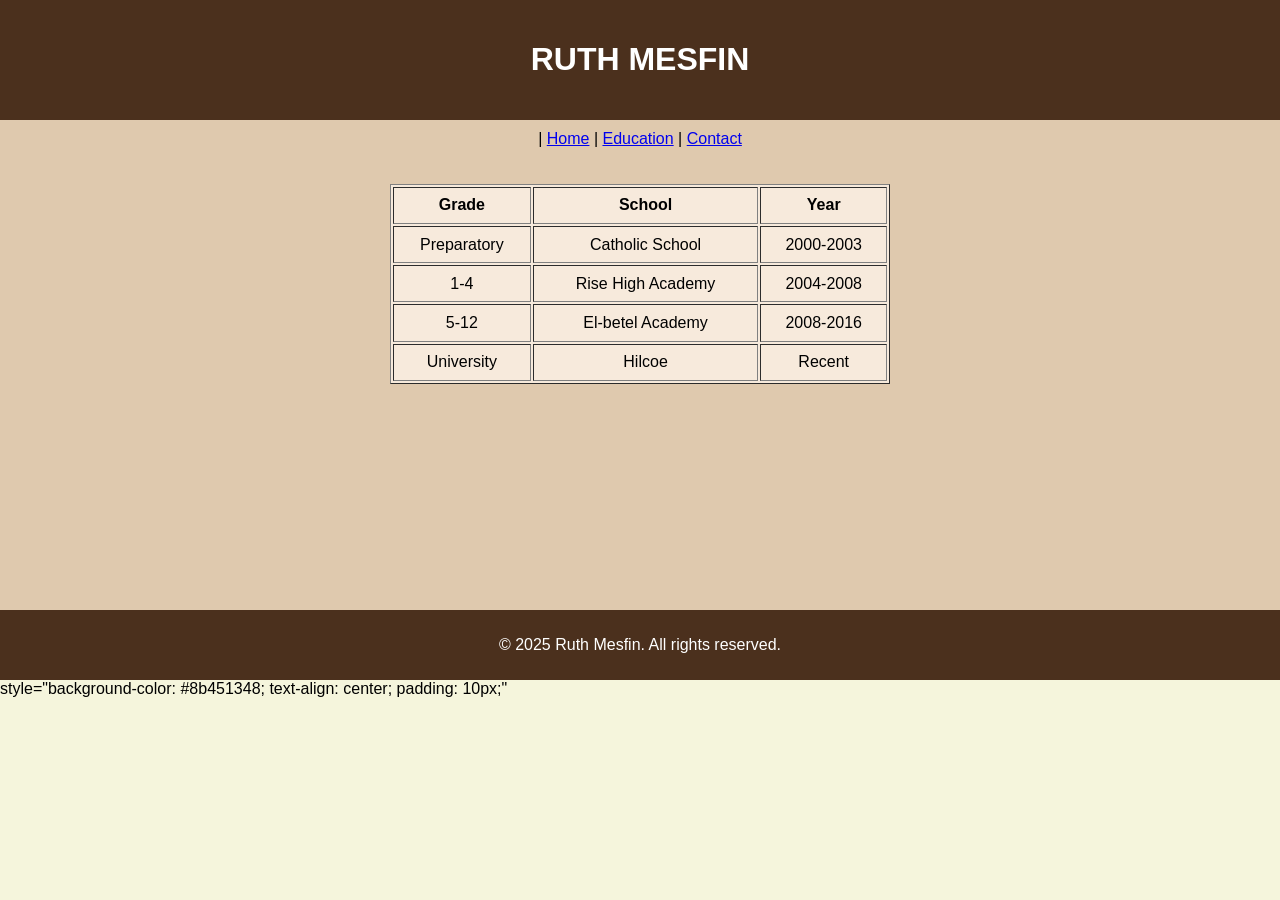
==== about.html @ 42ca2980 "Update portfolio" ====
<!DOCTYPE html>
<html>
<title>RUTH MESFIN</title>

<head>
<meta charset="UTF-8">
<meta name="viewport" content="width,initial-scale=1">
</head>
<body body style="font-family: Arial; background-color: #F5F5DC; margin: 0;">

  <!-- Header -->
  <div style="background-color: #4b301d; color: white; padding: 20px; text-align: center;">
    <h1>RUTH MESFIN</h1>	
  </div>

  <!-- Navigation -->
  <div style="background-color: #dfc9ae; padding: 10px; text-align: center;">
    |
    <a href="index.html">Home</a> |
    <a href="about.html">Education</a> |
    <a href="contact.html"> Contact</a>
  <br><br><br>
  <div >

<table border="1" height="200px" width="500px" align="center" 
       style="background-color:#f7eadc;">
  <tr>
    <th>Grade</th>
    <th>School</th>
    <th>Year</th>
  </tr>
  <tr>
    <td>Preparatory</td>
    <td>Catholic School</td>
    <td>2000-2003</td>
  </tr>
  <tr>
    <td>1-4</td>
    <td>Rise High Academy</td>
    <td>2004-2008</td>
  </tr>
  <tr>
    <td>5-12</td>
    <td>El-betel Academy</td>
    <td>2008-2016</td>
  </tr>
  <tr>
    <td>University</td>
    <td>Hilcoe</td>
    <td>Recent</td>
  </tr>
</table>

  </div>
  
 <!-- Footer -->
<br><br><br><br><br><br><br><br><br> <br><br><br></div>
 <footer style="background-color: #4b301d; color: white; text-align: center; padding: 10px;">
    <p>© 2025 Ruth Mesfin. All rights reserved.</p>
</footer>
 
  </body>
</html>style="background-color: #8b451348; text-align: center; padding: 10px;"
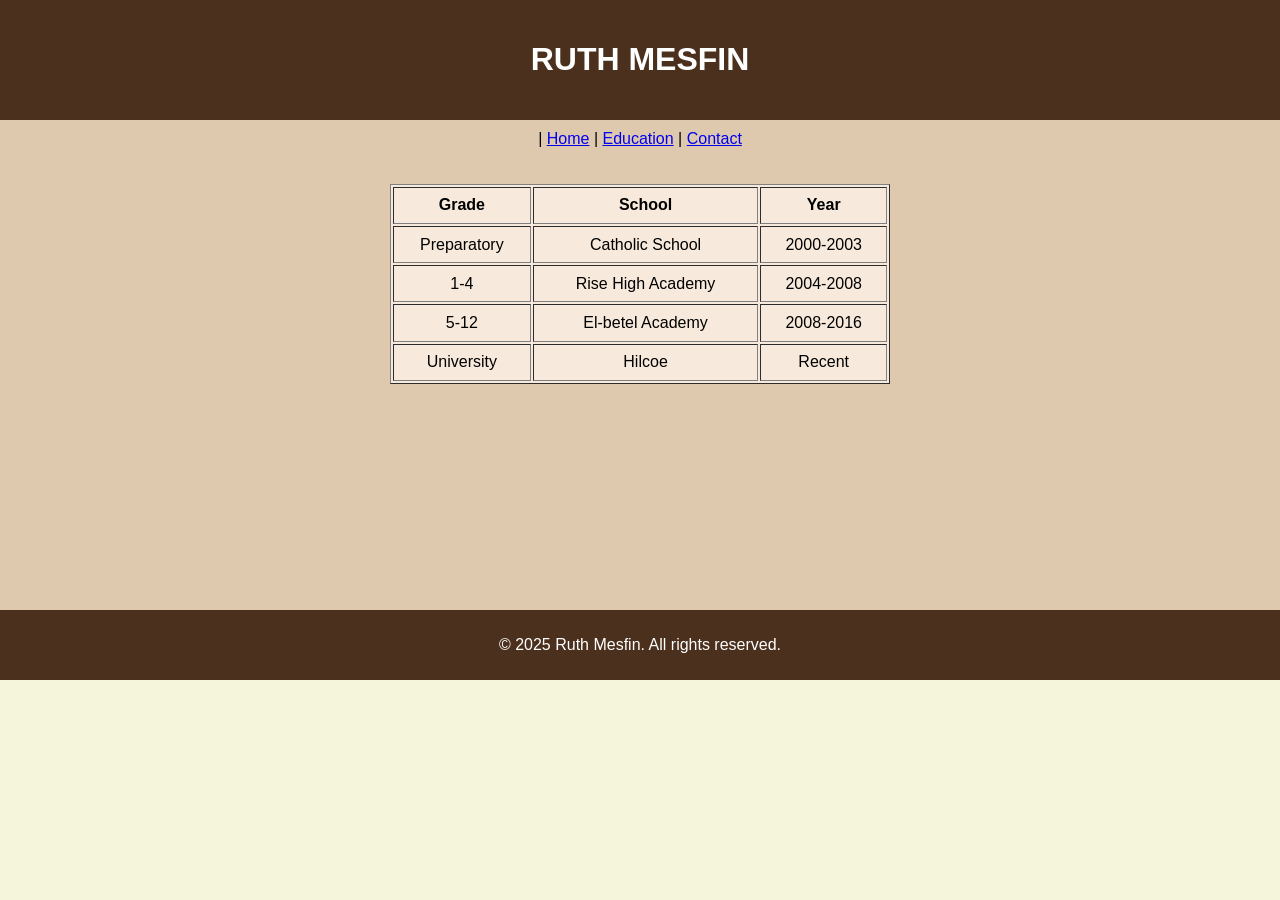
==== commit 99c2136d: "updated  content" ====
--- a/about.html
+++ b/about.html
@@ -8,12 +8,11 @@
 </head>
 <body body style="font-family: Arial; background-color: #F5F5DC; margin: 0;">
 
-  <!-- Header -->
+  
   <div style="background-color: #4b301d; color: white; padding: 20px; text-align: center;">
     <h1>RUTH MESFIN</h1>	
   </div>
 
-  <!-- Navigation -->
   <div style="background-color: #dfc9ae; padding: 10px; text-align: center;">
     |
     <a href="index.html">Home</a> |
@@ -53,11 +52,10 @@
 
   </div>
   
- <!-- Footer -->
 <br><br><br><br><br><br><br><br><br> <br><br><br></div>
  <footer style="background-color: #4b301d; color: white; text-align: center; padding: 10px;">
     <p>© 2025 Ruth Mesfin. All rights reserved.</p>
 </footer>
  
   </body>
-</html>style="background-color: #8b451348; text-align: center; padding: 10px;"+</html>
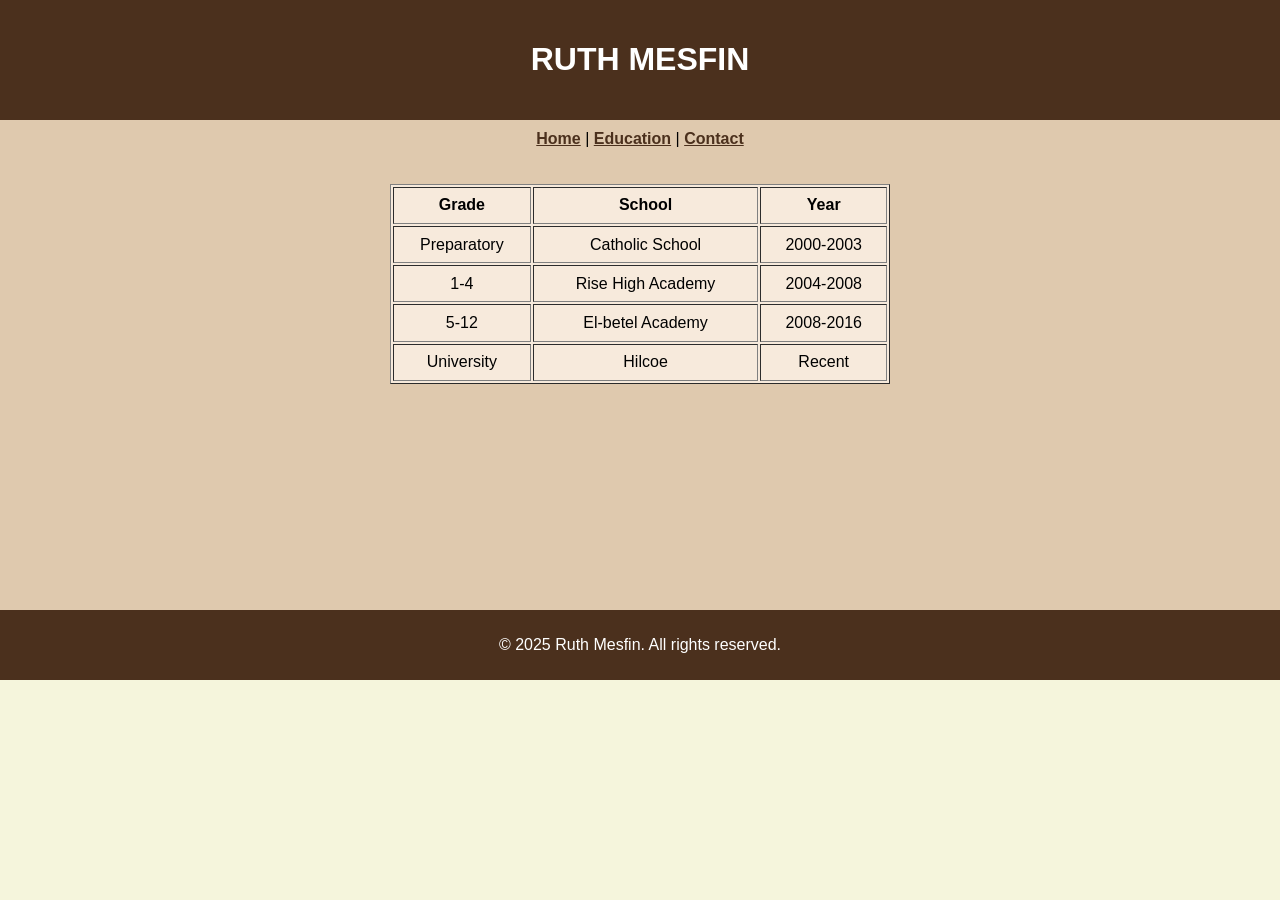
==== commit a209f647: "new updates 2" ====
--- a/about.html
+++ b/about.html
@@ -14,10 +14,9 @@
   </div>
 
   <div style="background-color: #dfc9ae; padding: 10px; text-align: center;">
-    |
-    <a href="index.html">Home</a> |
-    <a href="about.html">Education</a> |
-    <a href="contact.html"> Contact</a>
+    <a href="index.html" style="font-weight:bold; color:#4b301d; ">Home</a> |
+    <a href="about.html" style="font-weight:bold; color:#4b301d; ">Education</a> |
+    <a href="contact.html" style="font-weight:bold; color:#4b301d; ">Contact</a>
   <br><br><br>
   <div >
 
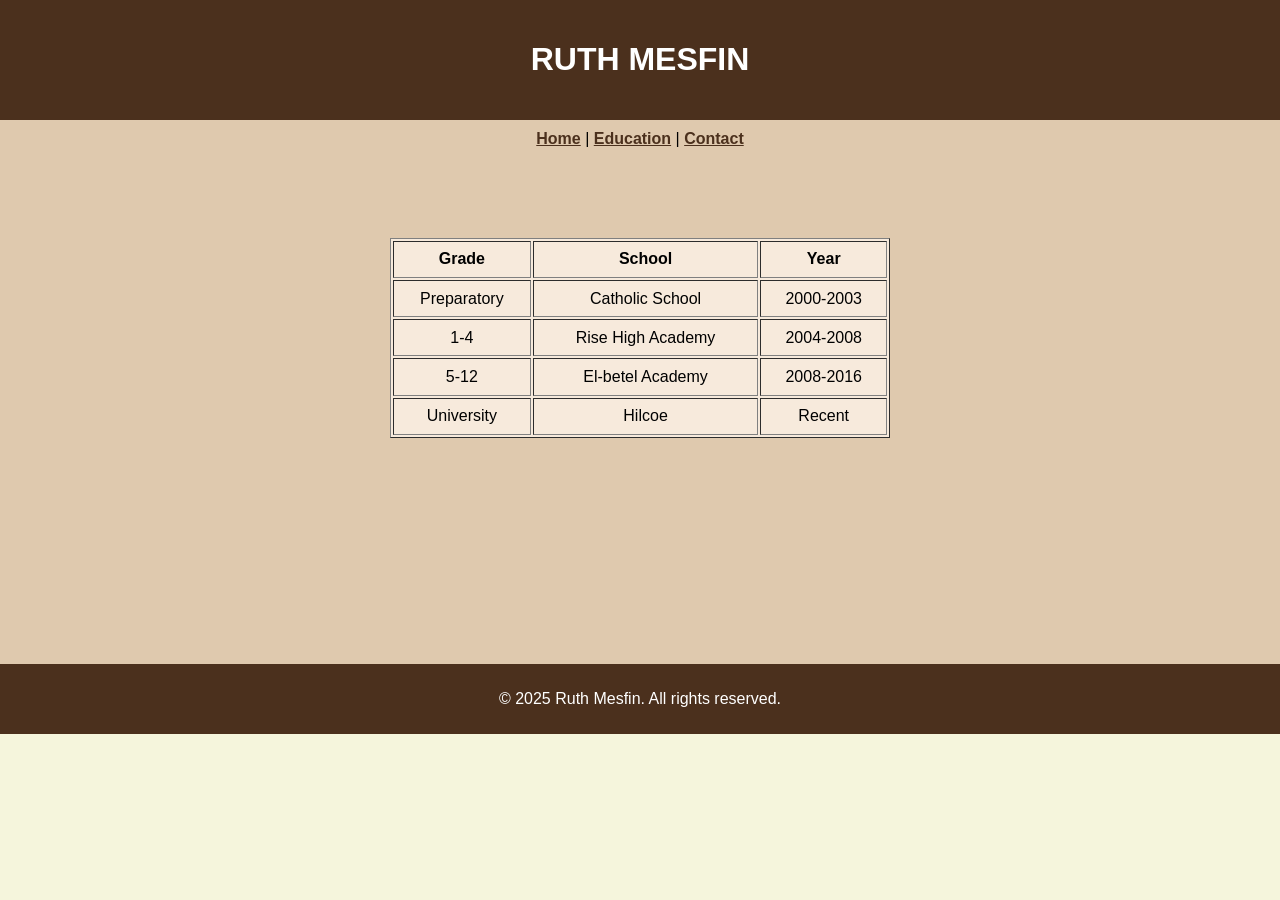
==== commit e23b0d05: "update 4" ====
--- a/about.html
+++ b/about.html
@@ -17,8 +17,7 @@
     <a href="index.html" style="font-weight:bold; color:#4b301d; ">Home</a> |
     <a href="about.html" style="font-weight:bold; color:#4b301d; ">Education</a> |
     <a href="contact.html" style="font-weight:bold; color:#4b301d; ">Contact</a>
-  <br><br><br>
-  <div >
+  <br><br><br><br><br><br>
 
 <table border="1" height="200px" width="500px" align="center" 
        style="background-color:#f7eadc;">
@@ -49,7 +48,9 @@
   </tr>
 </table>
 
-  </div>
+  
+
+
   
 <br><br><br><br><br><br><br><br><br> <br><br><br></div>
  <footer style="background-color: #4b301d; color: white; text-align: center; padding: 10px;">
